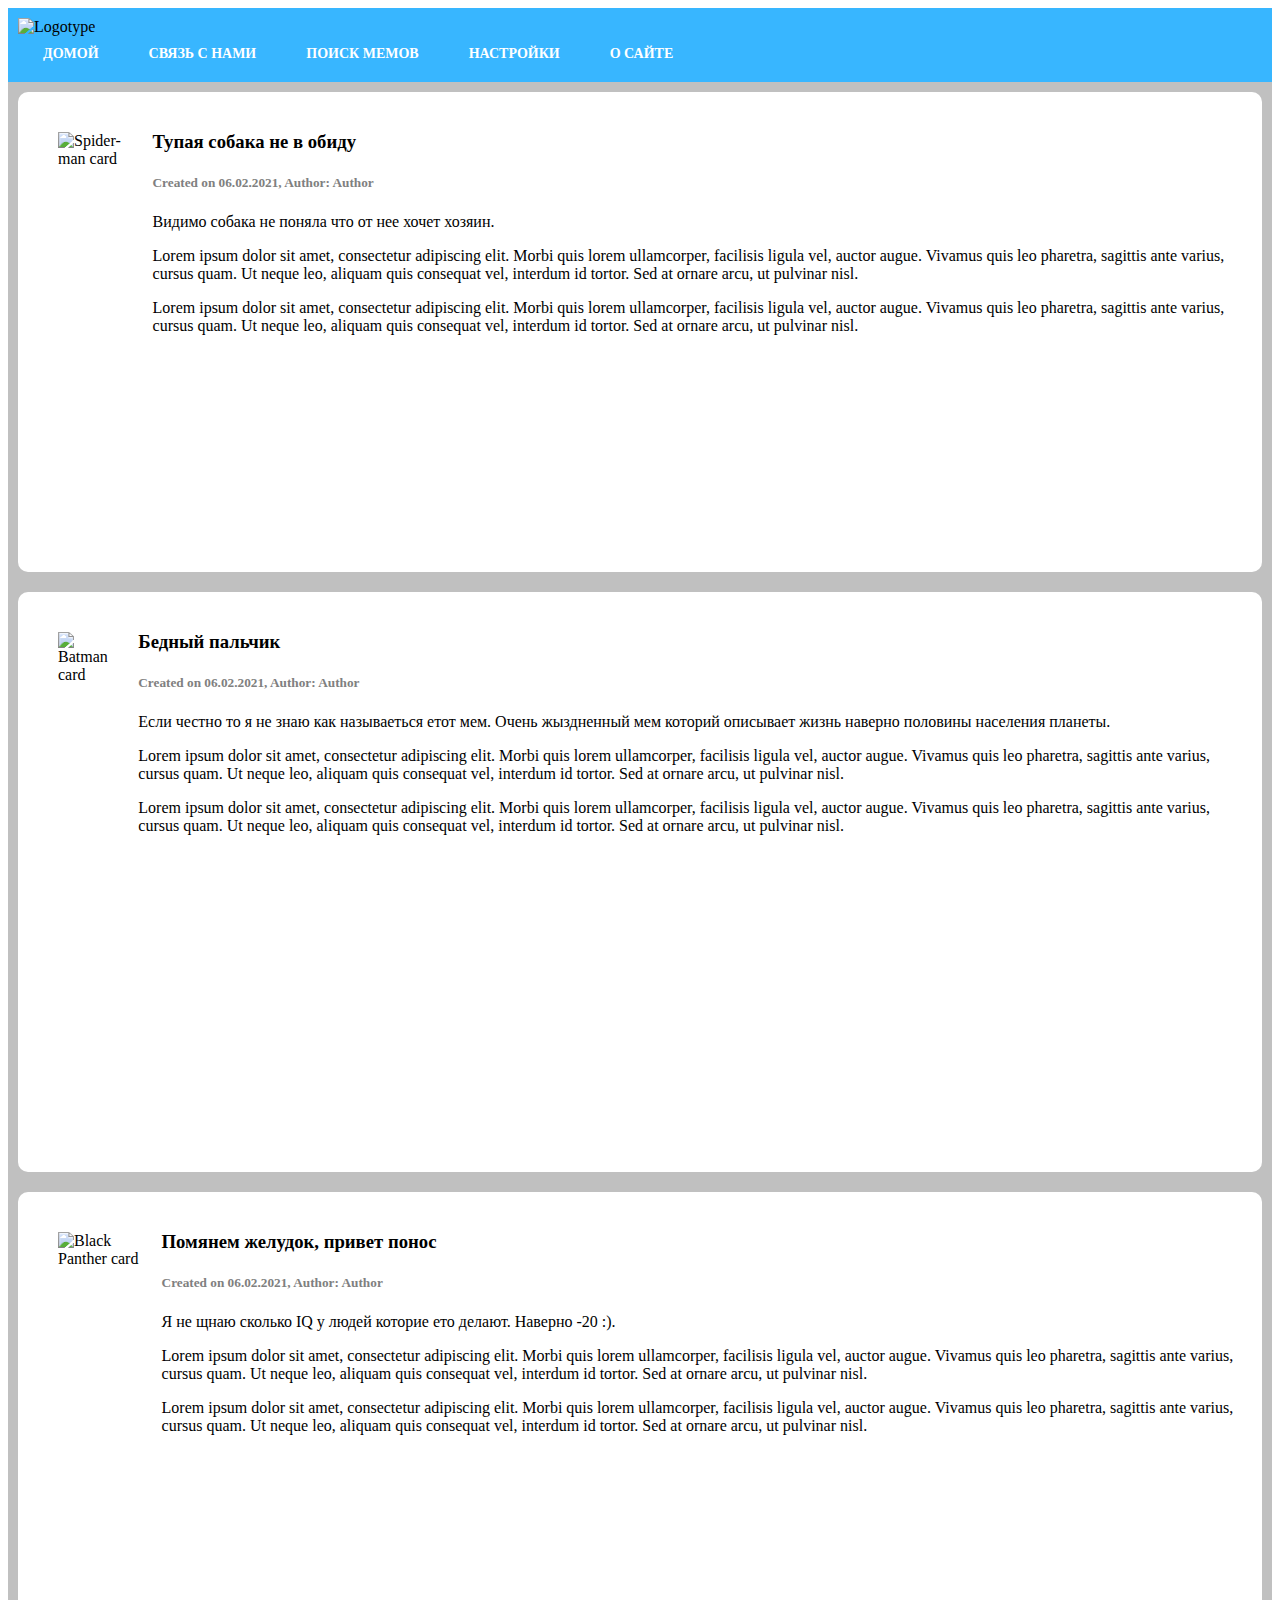
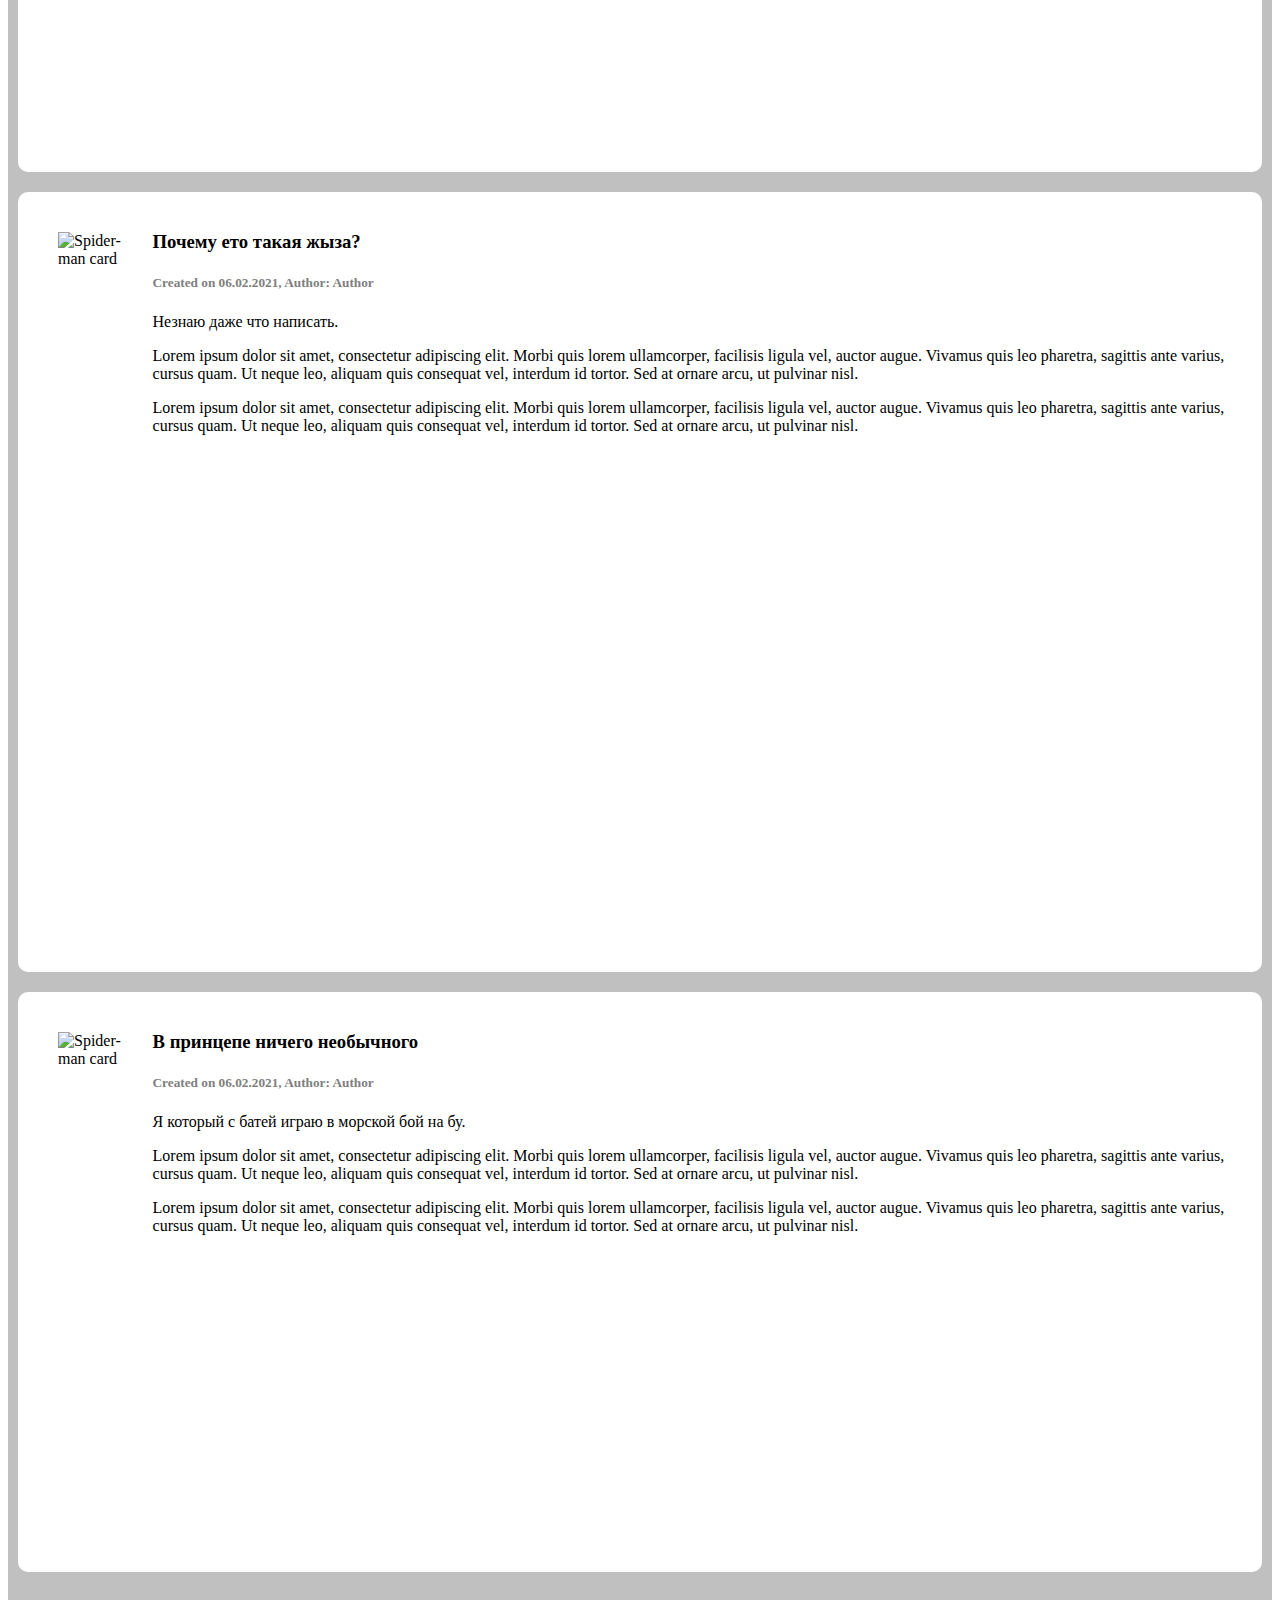
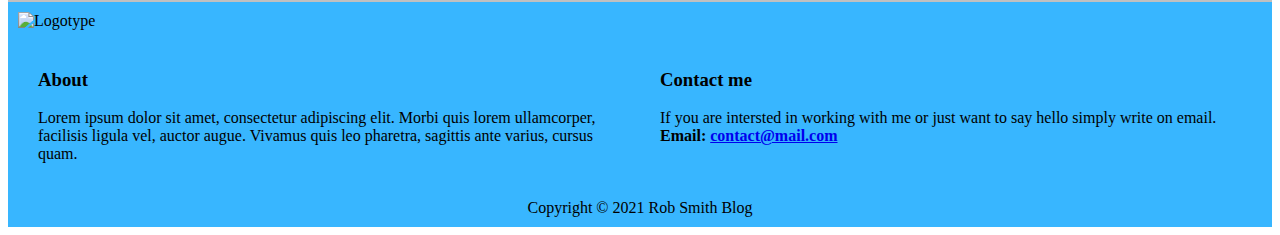
==== Новые мемы.html @ 92dfa03c "Add files via upload" ====
<!DOCTYPE html>
<html>
  <head>
    <meta charset="utf-8">
    <title>МЕМ-педия</title>
    <link rel="stylesheet" type ="text/css" href="Новые мемы.css">
    <link rel="icon" href="https://upload.wikimedia.org/wikipedia/ru/thumb/7/78/Trollface.svg/1200px-Trollface.svg.png" type="image/x-icon">
    <link href="https://cdn.jsdelivr.net/npm/bootstrap@5.0.0-beta2/dist/css/bootstrap.min.css" rel="stylesheet" integrity="sha384-BmbxuPwQa2lc/FVzBcNJ7UAyJxM6wuqIj61tLrc4wSX0szH/Ev+nYRRuWlolflfl" crossorigin="anonymous">

  </head>
  <body>
    <!--HEADER-->
    <header>
      <img id="logotype" src="https://res.cloudinary.com/dm88ji9fi/image/upload/v1613754662/%D0%94%D0%B8%D0%B7%D0%B0%D0%B9%D0%BD_%D0%B1%D0%B5%D0%B7_%D0%BD%D0%B0%D0%BD%D0%B8%D1%8F_bmue29.png"  width="500" draggable="false" alt="Logotype">
      
      <nav id="menu1">
        <ul>
          <li><a href="file:///C:/Users/pogudin-home/Desktop/%D0%A1%D0%B0%D0%B9%D1%82/index.html">Домой</a></li>
          <li><a href="https://codepen.io/Pogudin/pen/BaQdzBB">СВЯЗЬ С НАМИ</a></li>
          
          <li><a href="#m3">ПОИСК МЕМОВ</a>
            <ul>
              <li><a href="#m3_1">НОВИЕ МЕМЫ</a></li>
              <li><a href="#m3_2">МЕМЫ ИСПОЛЬЗУЕМЫЕ ЮТУБЕРАМИ</a></li>
              <li><a href="#m3_3">НОСТАЛЬГИЧЕСКИЕ МЕМЫ</a></li>
              <li><a href="#m3_4">УКРАИНСКИЕ МЕМЫ</a></li>
              <li><a href="#m3_5">ПОДРОБНАЯ ИНФОРМАЦЫЯ</a></li>
            </ul>  
          </li>
          
          <li><a href="#m4">НАСТРОЙКИ</a></li>
          <li><a href="#m5">О САЙТЕ</a></li>
        </ul>  
      </nav>
    </header>
    
    <!--MAIN -->
    <main>
      <div>
        <div class="post">
          <img height="400" src="https://www.depo.ua/uploads/posts/20191121/754x/leAt9HG5NivWIB9MT1pdUJMbwCUksaMttnIKJFYy.jpeg" alt="Spider-man card">
          <div>
            <h3>Тупая собака не в обиду</h3>
            <h5 class="post-info">Created on 06.02.2021, Author: Author</h5>
            <p>Видимо собака не  поняла что от нее хочет хозяин. </p>
            <p>Lorem ipsum dolor sit amet, consectetur adipiscing elit. Morbi quis lorem ullamcorper, facilisis ligula vel, auctor augue. Vivamus quis leo pharetra, sagittis ante varius, cursus quam. Ut neque leo, aliquam quis consequat vel, interdum id tortor. Sed at ornare arcu, ut pulvinar nisl. </p>
            <p>Lorem ipsum dolor sit amet, consectetur adipiscing elit. Morbi quis lorem ullamcorper, facilisis ligula vel, auctor augue. Vivamus quis leo pharetra, sagittis ante varius, cursus quam. Ut neque leo, aliquam quis consequat vel, interdum id tortor. Sed at ornare arcu, ut pulvinar nisl. </p>
          </div>
        </div>
        
        
        
        <div class="post">
          <img height="500" src="https://2x2tv.ru/upload/setka-editor/fc5/fc565ede279122580088bd31cb9a232c.jpg" alt="Batman card">
          <div>
            <h3>Бедный пальчик</h3>
            <h5 class="post-info">Created on 06.02.2021, Author: Author</h5>
            <p>Если честно то я не знаю как называеться етот мем. Очень жыздненный мем которий описывает жизнь наверно половины населения планеты. </p>
            <p>Lorem ipsum dolor sit amet, consectetur adipiscing elit. Morbi quis lorem ullamcorper, facilisis ligula vel, auctor augue. Vivamus quis leo pharetra, sagittis ante varius, cursus quam. Ut neque leo, aliquam quis consequat vel, interdum id tortor. Sed at ornare arcu, ut pulvinar nisl. </p>
            <p>Lorem ipsum dolor sit amet, consectetur adipiscing elit. Morbi quis lorem ullamcorper, facilisis ligula vel, auctor augue. Vivamus quis leo pharetra, sagittis ante varius, cursus quam. Ut neque leo, aliquam quis consequat vel, interdum id tortor. Sed at ornare arcu, ut pulvinar nisl. </p>
          </div>
        </div>
        
        
        <div class="post">
          <img height="500" src="https://memepedia.ru/wp-content/uploads/2020/02/volk-s-palcem-u-viska-7-1.jpg" alt="Black Panther card">
          <div>
            <h3>Помянем желудок, привет понос</h3>
            <h5 class="post-info">Created on 06.02.2021, Author: Author</h5>
            <p>Я не щнаю сколько IQ у людей которие ето делают. Наверно -20 :). </p>
            <p>Lorem ipsum dolor sit amet, consectetur adipiscing elit. Morbi quis lorem ullamcorper, facilisis ligula vel, auctor augue. Vivamus quis leo pharetra, sagittis ante varius, cursus quam. Ut neque leo, aliquam quis consequat vel, interdum id tortor. Sed at ornare arcu, ut pulvinar nisl. </p>
            <p>Lorem ipsum dolor sit amet, consectetur adipiscing elit. Morbi quis lorem ullamcorper, facilisis ligula vel, auctor augue. Vivamus quis leo pharetra, sagittis ante varius, cursus quam. Ut neque leo, aliquam quis consequat vel, interdum id tortor. Sed at ornare arcu, ut pulvinar nisl. </p>
            
          </div>
        </div>
        
      </div>
    <div>
        <div class="post">
          <img height="700" src="https://ukranews.com/upload/img/2020/03/30/5e8243a7c857e-screenshot-35.jpg" alt="Spider-man card">
          <div>
            <h3>Почему ето такая жыза?</h3>
            <h5 class="post-info">Created on 06.02.2021, Author: Author</h5>
            <p>Незнаю даже что написать. </p>
            <p>Lorem ipsum dolor sit amet, consectetur adipiscing elit. Morbi quis lorem ullamcorper, facilisis ligula vel, auctor augue. Vivamus quis leo pharetra, sagittis ante varius, cursus quam. Ut neque leo, aliquam quis consequat vel, interdum id tortor. Sed at ornare arcu, ut pulvinar nisl. </p>
            <p>Lorem ipsum dolor sit amet, consectetur adipiscing elit. Morbi quis lorem ullamcorper, facilisis ligula vel, auctor augue. Vivamus quis leo pharetra, sagittis ante varius, cursus quam. Ut neque leo, aliquam quis consequat vel, interdum id tortor. Sed at ornare arcu, ut pulvinar nisl. </p>
          </div>
        </div>
      <div>
        <div class="post">
          <img height="500" src="https://static.360tv.ru/media/uploads/article_images/2019/10/50075_PjXVJ0CIfF0.jpg" alt="Spider-man card">
          <div>
            <h3>В принцепе ничего необычного</h3>
            <h5 class="post-info">Created on 06.02.2021, Author: Author</h5>
            <p>Я который с батей играю в морской бой на бу. </p>
            <p>Lorem ipsum dolor sit amet, consectetur adipiscing elit. Morbi quis lorem ullamcorper, facilisis ligula vel, auctor augue. Vivamus quis leo pharetra, sagittis ante varius, cursus quam. Ut neque leo, aliquam quis consequat vel, interdum id tortor. Sed at ornare arcu, ut pulvinar nisl. </p>
            <p>Lorem ipsum dolor sit amet, consectetur adipiscing elit. Morbi quis lorem ullamcorper, facilisis ligula vel, auctor augue. Vivamus quis leo pharetra, sagittis ante varius, cursus quam. Ut neque leo, aliquam quis consequat vel, interdum id tortor. Sed at ornare arcu, ut pulvinar nisl. </p>
          </div>
        </div>
    </main>
    
    <!--FOOTER -->
    <footer>
      <div>
        <!-- LOGO -->
      <div><img src="https://res.cloudinary.com/dtfcpwobb/image/upload/v1579015656/logo-LEGO-white_cziwmz.png"  width="250" draggable="false" alt="Logotype"> </div>
        
        <!-- Description-->
        <div class="footer-columns">
          <div class="footer-column">
            <h3>About</h3>
            <p>Lorem ipsum dolor sit amet, consectetur adipiscing elit. Morbi quis lorem ullamcorper, facilisis ligula vel, auctor augue. Vivamus quis leo pharetra, sagittis ante varius, cursus quam.</p>
          </div>
         <div class="footer-column">
           <h3>Contact me</h3>
           <p>If you are intersted in working with me or just want to say hello simply write on email. <br>
             <strong>Email: <a href="#"> contact@mail.com </a></strong></p>
        </div>
      </div>
        </div>
      <center>Copyright &copy; 2021 Rob Smith Blog</center>
    </footer> 
  </body>
</html>
---- Новые мемы.css ----
.footer-columns{
  display: flex;
}
.footer-column{
  flex: 50%;
  margin: 20px;
}
header, footer{
  background-color:  #38b6ff;
  padding:10px;
}

main{
  padding: 10px;
  background-color: silver;
}

.post {
  background-color: white;
  padding: 20px;
  border-radius: 10px;
  margin-bottom: 20px;
  display: flex;
 
}
.post img{
  margin: 20px;
}

.post-info{
  color: gray;
}

.comment{
  background-color: white;
  padding: 20px;
  border-radius: 10px;
  margin-top: 10px;
}
.author{
  margin-top: 0;
  margin-bottom: 10px;
}
.date{
  color: silver;
  margin-top: 0;
  margin-bottom: 10px;
}
#sub-comment{
  margin-left: 40px;
  margin-bottom: 10px;
}
#menu1{
  position: relative;
  display:block;
  width: 100%;
  height: auto;
  z-index: 10;
}

#menu1 ul{
  position: relative;
  display: block;
  margin: 0px;
  padding: 0px;
  width: 100%;
  height: auto;
  list-style: none;
}

#menu1 > ul::after{
  display: block;
  width: 100%;
  height: 0%; 
  clear: both;
  content: " ";
}

#menu1 ul li{
   position: relative;
  display: block;
  float: left;
  width: auto;
  height: auto;
}
#menu1 ul li a{
  display: block;
  padding: 9px 25px 0 25px;
  font-size: 14px;
  line-height: 1.3em;
  text-decoration: none;
  font-weight: bold;
  text-transform: uppercase;
  height: 36px;
  box-sizing: border-box;
  color: white;
}

#menu1 ul li ul{
  position: absolute;
  top: 30px;
  left: 0px;
  display: none;
  width: 200px;
  background: #38b6ff;
}

#menu1 ul li:hover ul{
  display: block;
}

#menu1 ul li ul li{
  float: none;
  width: 100%;
}
#menu1 ul li ul li a{
  display: block;
   text-transform: none;
  height: auto;
  padding: 7px 25px;
  width: 100%;
  box-sizing: border-box;
  border-top: 1px solid #ffffff;
  color: white;
}

#menu ul li ul li:first-child a{
  border-top: 0px;
}
#logotype{
  margin-top: -100px;
  margin-bottom: -150px;
}
#to be continued{
  padding: px;
}
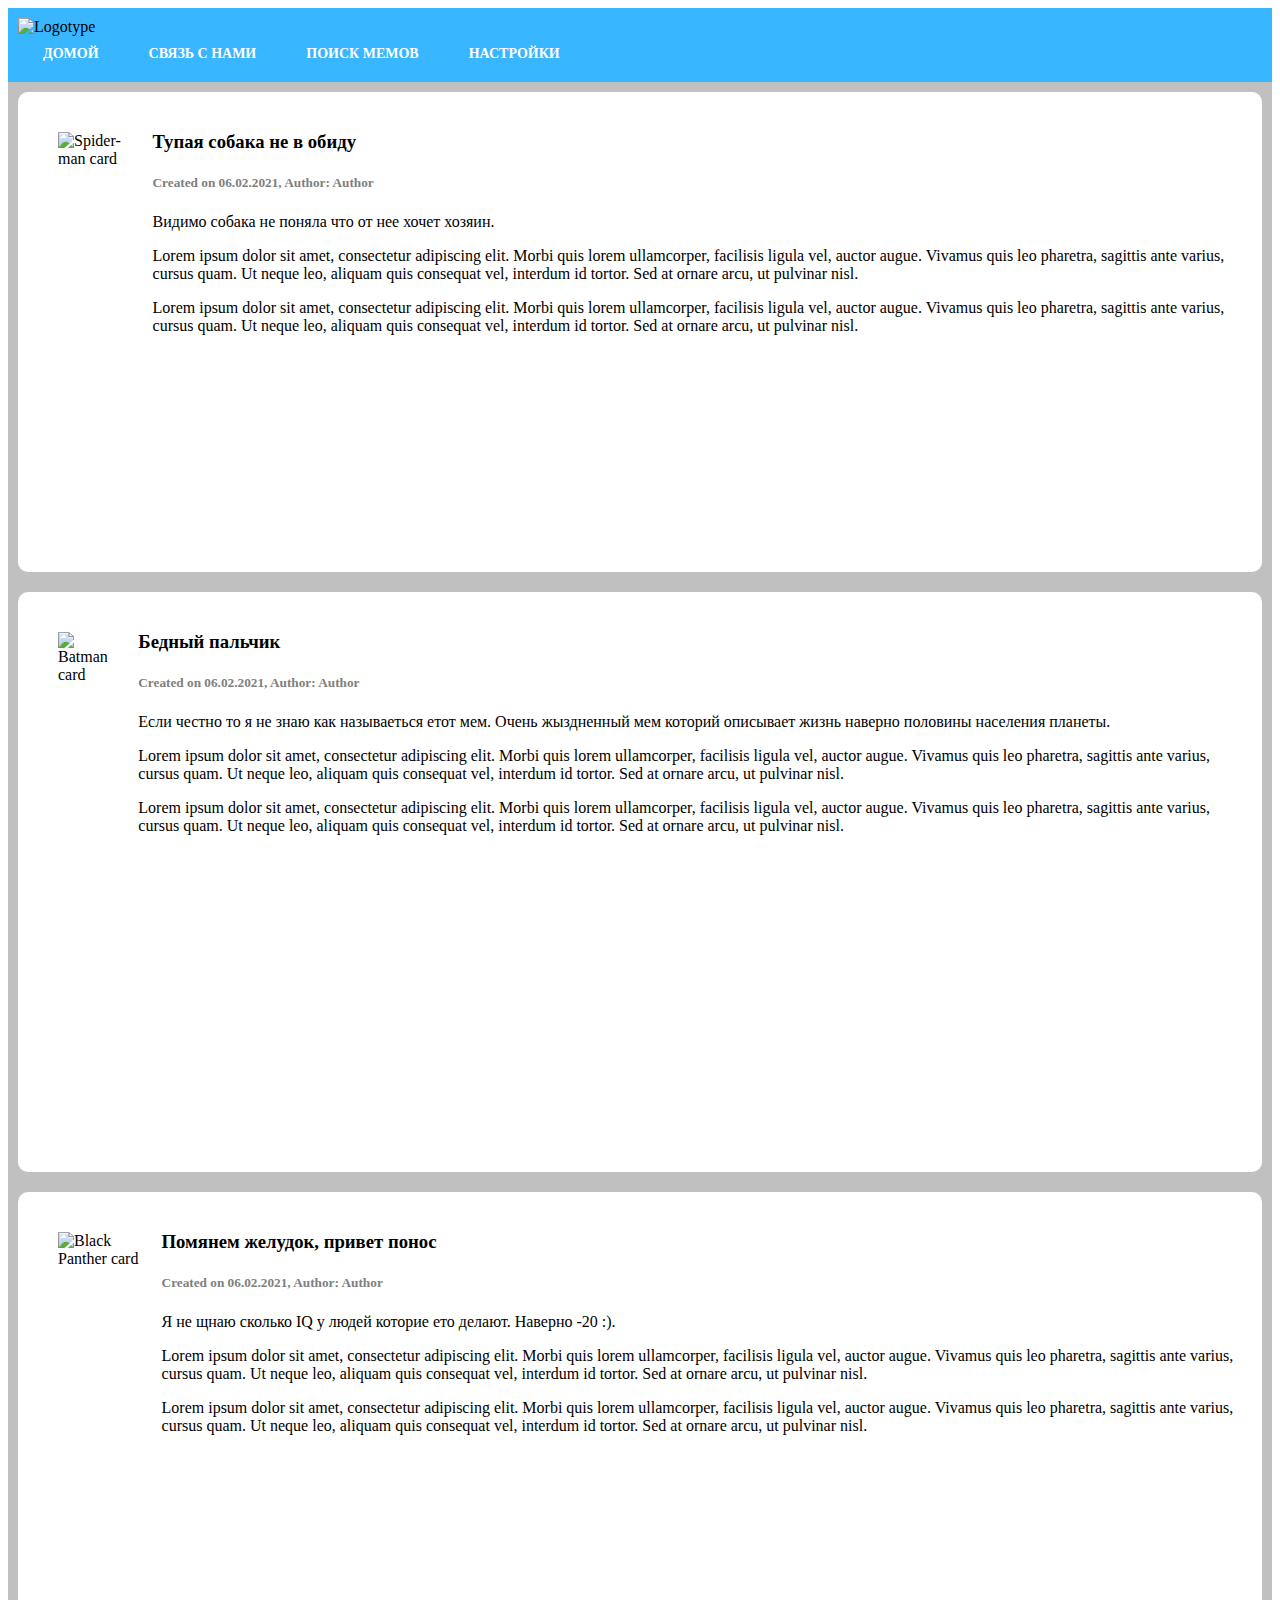
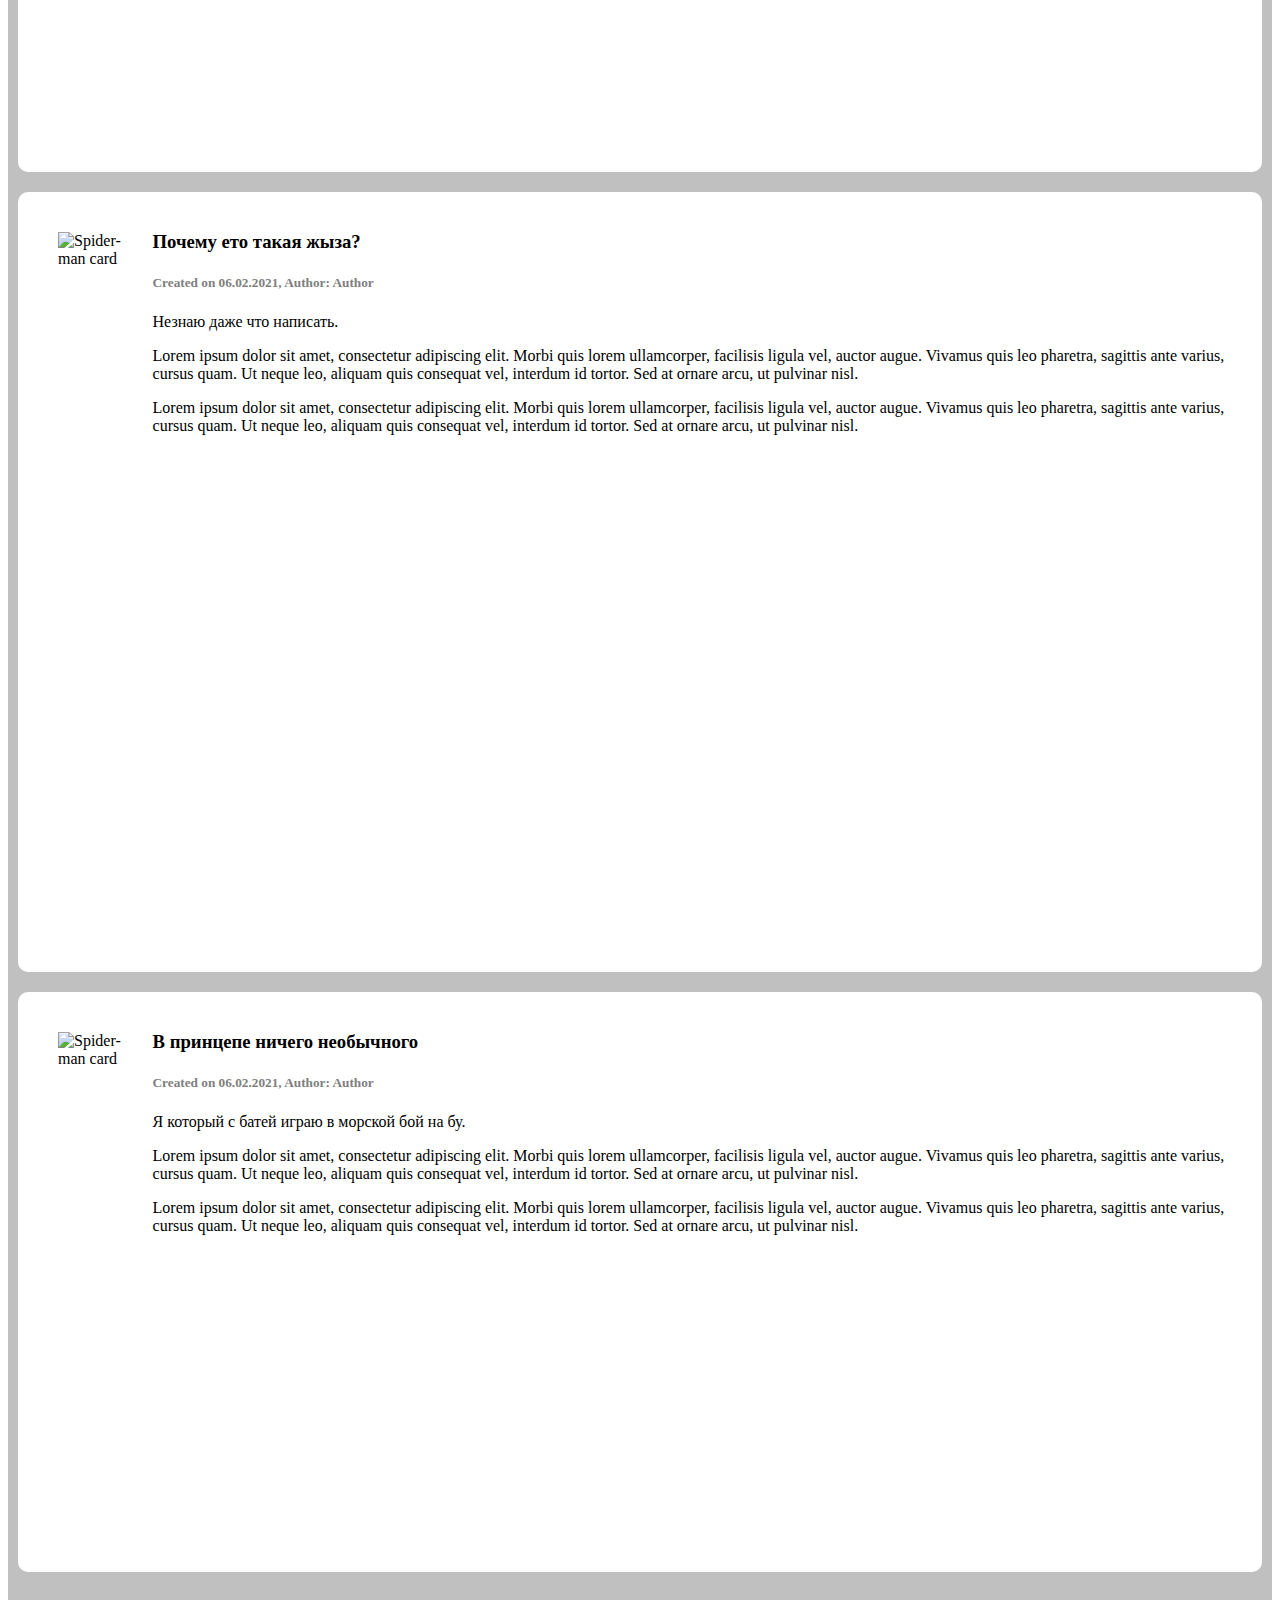
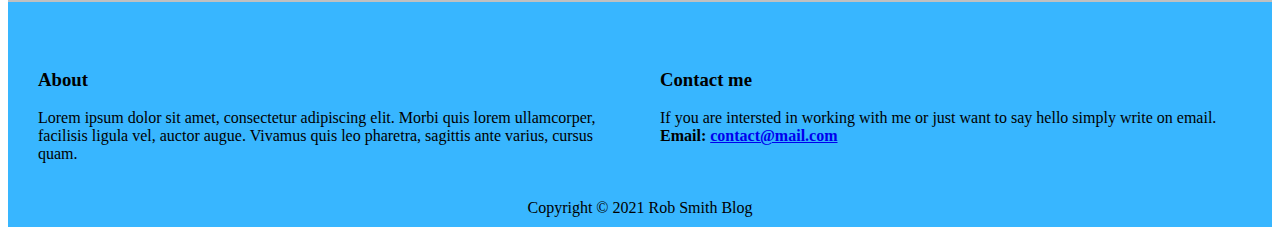
==== commit 9dc50d42: "Add files via upload" ====
--- a/Новые мемы.html
+++ b/Новые мемы.html
@@ -1,6 +1,7 @@
 <!DOCTYPE html>
 <html>
   <head>
+    <link href="https://cdn.jsdelivr.net/npm/bootstrap@5.0.0-beta2/dist/css/bootstrap.min.css" rel="stylesheet" integrity="sha384-BmbxuPwQa2lc/FVzBcNJ7UAyJxM6wuqIj61tLrc4wSX0szH/Ev+nYRRuWlolflfl" crossorigin="anonymous">
     <meta charset="utf-8">
     <title>МЕМ-педия</title>
     <link rel="stylesheet" type ="text/css" href="Новые мемы.css">
@@ -12,26 +13,20 @@
     <!--HEADER-->
     <header>
       <img id="logotype" src="https://res.cloudinary.com/dm88ji9fi/image/upload/v1613754662/%D0%94%D0%B8%D0%B7%D0%B0%D0%B9%D0%BD_%D0%B1%D0%B5%D0%B7_%D0%BD%D0%B0%D0%BD%D0%B8%D1%8F_bmue29.png"  width="500" draggable="false" alt="Logotype">
-      
       <nav id="menu1">
         <ul>
-          <li><a href="file:///C:/Users/pogudin-home/Desktop/%D0%A1%D0%B0%D0%B9%D1%82/index.html">Домой</a></li>
-          <li><a href="https://codepen.io/Pogudin/pen/BaQdzBB">СВЯЗЬ С НАМИ</a></li>
-          
-          <li><a href="#m3">ПОИСК МЕМОВ</a>
+          <li><a href="index.html">ДОМОЙ</a></li>
+          <li><a href="Связь с нами.html">Связь с нами</a></li>
+           <li><a href="#m3">Поиск мемов</a>
             <ul>
-              <li><a href="#m3_1">НОВИЕ МЕМЫ</a></li>
-              <li><a href="#m3_2">МЕМЫ ИСПОЛЬЗУЕМЫЕ ЮТУБЕРАМИ</a></li>
-              <li><a href="#m3_3">НОСТАЛЬГИЧЕСКИЕ МЕМЫ</a></li>
-              <li><a href="#m3_4">УКРАИНСКИЕ МЕМЫ</a></li>
-              <li><a href="#m3_5">ПОДРОБНАЯ ИНФОРМАЦЫЯ</a></li>
-            </ul>  
+              <li><a href="Новые мемы.html">НОВИЕ МЕМЫ</a></li>
+              <li><a href="Мемы используемие ютуберами.html">МЕМЫ ИСПОЛЬЗУЕМИЕ ЮТУБЕРАМИ</a></li>
+              <li><a href="Ностальгические мемы.html">НОСТАЛЬГИЧЕСКИЕ МЕМЫ</a></li>
+              <li><a href="Украинские мемы.html">УКРАИНСКИЕ МЕМЫ</a></li>
+           </ul>
           </li>
-          
-          <li><a href="#m4">НАСТРОЙКИ</a></li>
-          <li><a href="#m5">О САЙТЕ</a></li>
-        </ul>  
-      </nav>
+           <li><a href="Настройки.html">НАСТРОЙКИ</a></li>
+    </nav>
     </header>
     
     <!--MAIN -->
@@ -103,7 +98,7 @@
     <footer>
       <div>
         <!-- LOGO -->
-      <div><img src="https://res.cloudinary.com/dtfcpwobb/image/upload/v1579015656/logo-LEGO-white_cziwmz.png"  width="250" draggable="false" alt="Logotype"> </div>
+      <div><img src=""  width="250" draggable="false"> </div>
         
         <!-- Description-->
         <div class="footer-columns">
@@ -119,6 +114,7 @@
       </div>
         </div>
       <center>Copyright &copy; 2021 Rob Smith Blog</center>
-    </footer> 
+    </footer>
+      <script src="https://cdn.jsdelivr.net/npm/bootstrap@5.0.0-beta2/dist/js/bootstrap.bundle.min.js" integrity="sha384-b5kHyXgcpbZJO/tY9Ul7kGkf1S0CWuKcCD38l8YkeH8z8QjE0GmW1gYU5S9FOnJ0" crossorigin="anonymous"></script>
   </body>
 </html>--- a/Новые мемы.css
+++ b/Новые мемы.css
@@ -128,9 +128,27 @@
   border-top: 0px;
 }
 #logotype{
-  margin-top: -100px;
+  margin-top: -130px;
   margin-bottom: -150px;
 }
 #to be continued{
   padding: px;
+}
+#buttons1{
+  margin-top: 220px;
+  margin-left: -450px;
+}
+#buttons2{
+  margin-top: 220px;
+  margin-left: 10px;
+}
+#buttons3{
+  margin-top: 220px;
+  margin-left: 10px;
+  background-color: green;
+}
+#buttons4{
+  margin-top: 220px;
+  margin-left: 10px;
+  background-color: black;
 }